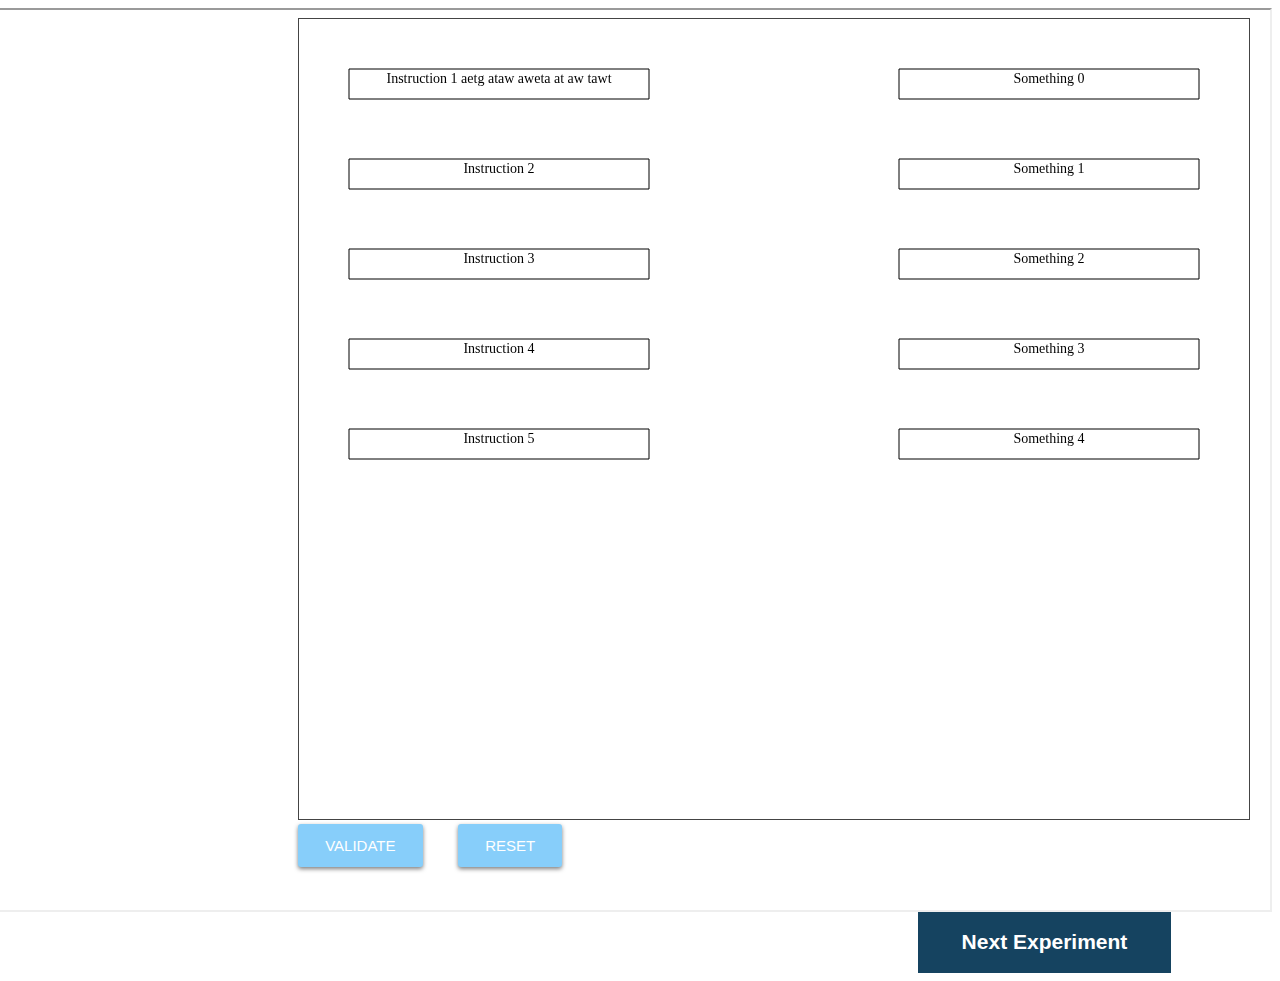
==== mining-exp-2/index.html @ 5f13c643 "Update index.html" ====
<!DOCTYPE html>
<html lang="en">
<head>
    <meta charset="UTF-8">
    <!-- <link rel="stylesheet" href="style.css"> -->
    <title>Document</title>
</head>
<style>
#btn_class{
    font-weight: bold; width: 20%;
    background-color:   #154360  ;
    border: none;
    color: white;
    /* padding: 13px 30px; */
    text-decoration: none;
    text-align: center;
    font-size: 14px;
    display: inline-block;
    /* margin-top: 1%; */
    margin-left: 72%;
}
.container{
    float: right;
    margin-right: 0%;
    height:100%;
}
iframe{
   /* margin-right: 100px; */
    /* margin-top: 100px; */
}
</style>
<body>
        <!--======================Frame 1st=====================================-->
        <iframe src="iframes/matching.html" height="900" style="float: right;" width="1300" id="myframe"></iframe>
        <!-- <iframe src="index.html" frameborder="0" style="height: 2000;"></iframe> -->
        <button id="btn_class" onclick="changeiframe()">
        <h2>Next Experiment</h2>
        </button>
</table>
<script>
function changeiframe(){
    document.getElementById("myframe").src = "iframes/mining.html";
    document.getElementById("btn_class").onclick = changeiframe1;
}
function changeiframe1(){ 
    document.getElementById("btn_class").innerHTML = "End of experiment";
}
</script>
</body>
</html>
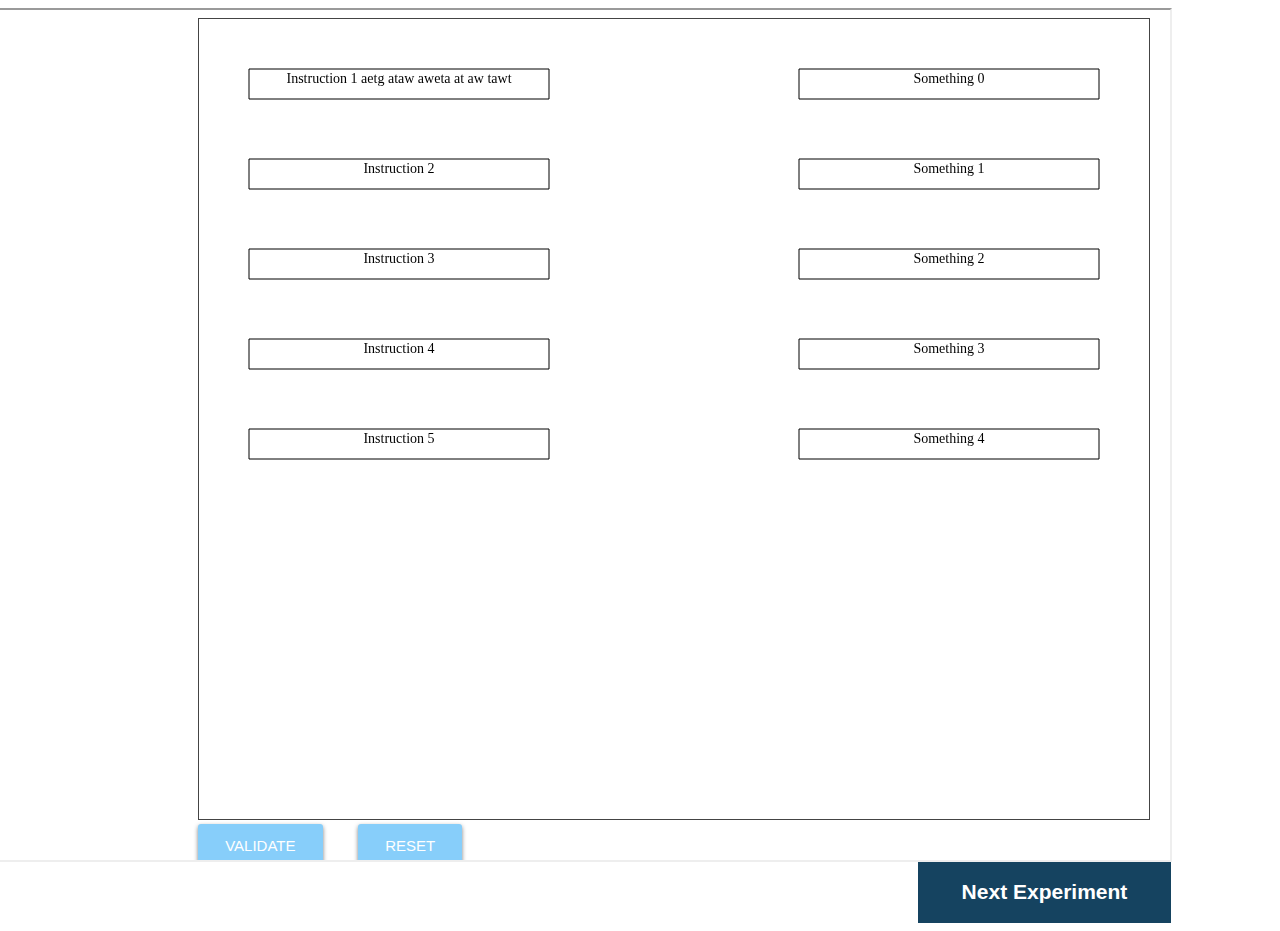
==== commit 651d62de: "Update index.html" ====
--- a/mining-exp-2/index.html
+++ b/mining-exp-2/index.html
@@ -25,13 +25,13 @@
     height:100%;
 }
 iframe{
-   /* margin-right: 100px; */
+    margin-right: 100px;
     /* margin-top: 100px; */
 }
 </style>
 <body>
         <!--======================Frame 1st=====================================-->
-        <iframe src="iframes/matching.html" height="900" style="float: right;" width="1300" id="myframe"></iframe>
+        <iframe src="iframes/matching.html" height="850" style="float: right;" width="1300" id="myframe"></iframe>
         <!-- <iframe src="index.html" frameborder="0" style="height: 2000;"></iframe> -->
         <button id="btn_class" onclick="changeiframe()">
         <h2>Next Experiment</h2>
